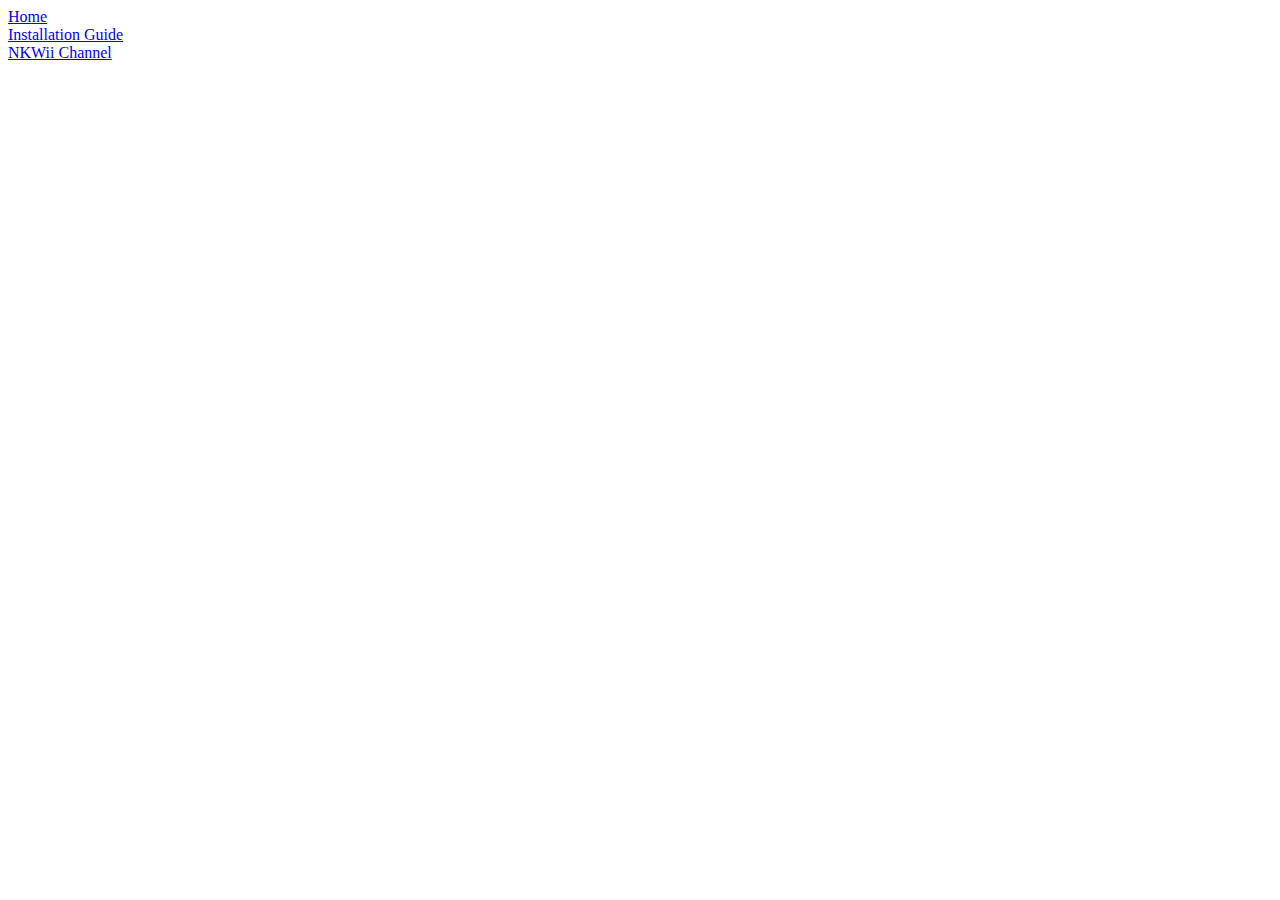
==== index.html @ 48a5d006 "changes" ====
<!DOCTYPE html>
<html lang="en" dir="ltr">
  <head>
    <meta charset="utf-8">
    <title>Newer Kart Wii Official Page</title>

    <link rel="stylesheet" href="style.css">
  </head>
  <body>
    <div class="nav">
      <li><a href="/">Home</a></li>
      <li><a href="/install-guide/">Installation Guide</a></li>
      <li><a href="https://wiibrew.org/wiki/NKWii_Channel">NKWii Channel</a>
    </div>
  </body>
</html>
---- style.css ----
                                                                                                                                                                                      
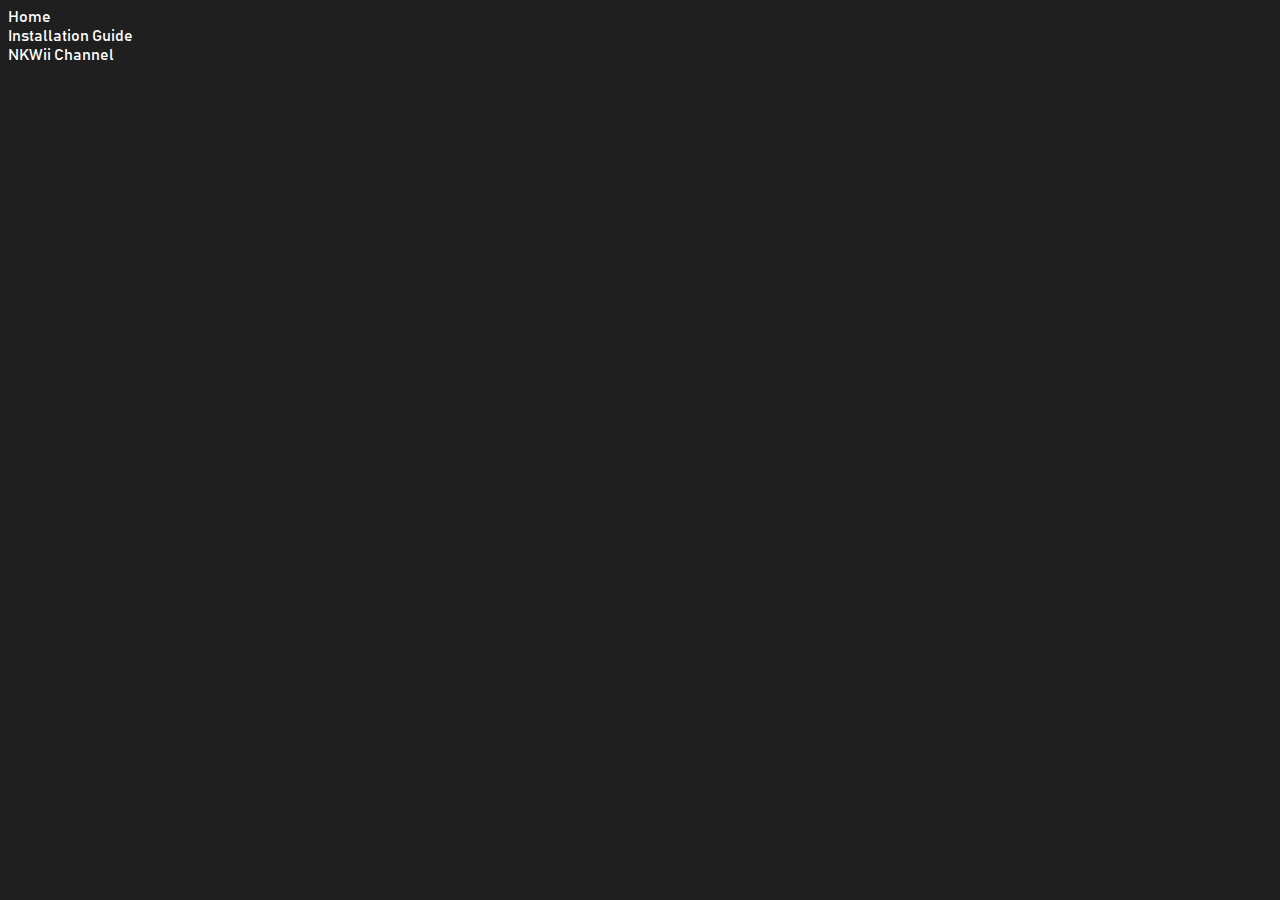
==== commit 2f7d9b3b: "first commit" ====
--- a/index.html
+++ b/index.html
@@ -1,7 +1,7 @@
 <!DOCTYPE html>
 <html lang="en" dir="ltr">
   <head>
-    <meta charset="utf-8">
+    <meta charset="utf-16">
     <title>Newer Kart Wii Official Page</title>
 
     <link rel="stylesheet" href="style.css">
--- a/style.css
+++ b/style.css
@@ -1 +1,14 @@
-                                                                                                                                                                                      +@font-face { font-family: nkwFont; src: url('data/bahn.ttf'); }
+body {
+  font-family: nkwFont;
+}
+.nav{
+  color: #FFF;
+}
+a{
+  color: #fff;
+  text-decoration: none;
+}
+*{
+  background-color: #1f1f1f;
+}
